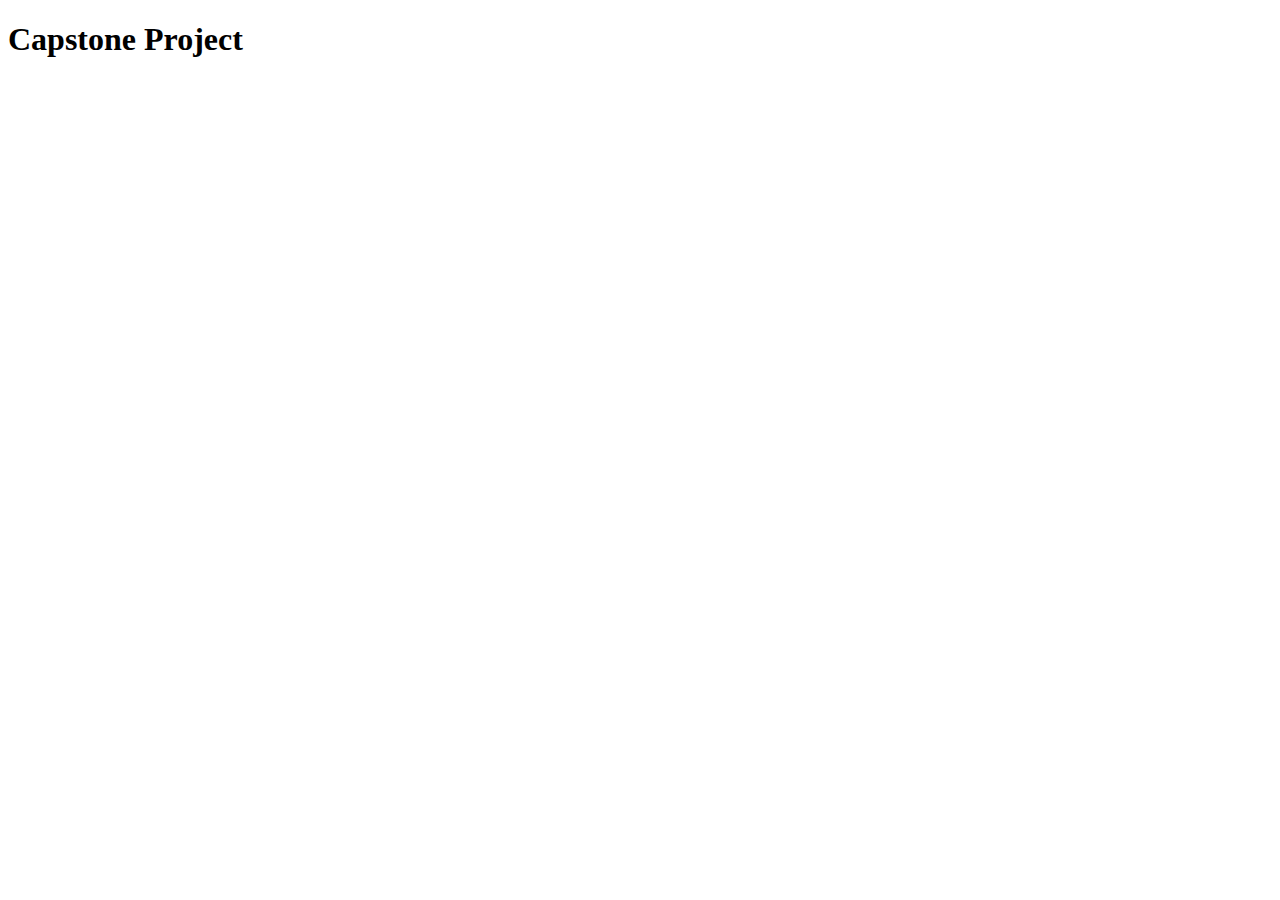
==== index.html @ 3f779b56 "Add files via upload" ====
<!DOCTYPE html>
<html lang="en">
<head>
    <meta charset="UTF-8">
    <meta http-equiv="X-UA-Compatible" content="IE=edge">
    <meta name="viewport" content="width=device-width, initial-scale=1.0">
    <title>Capstone Project</title>
</head>
<body>
    <h1>Capstone Project</h1>
</body>
</html>
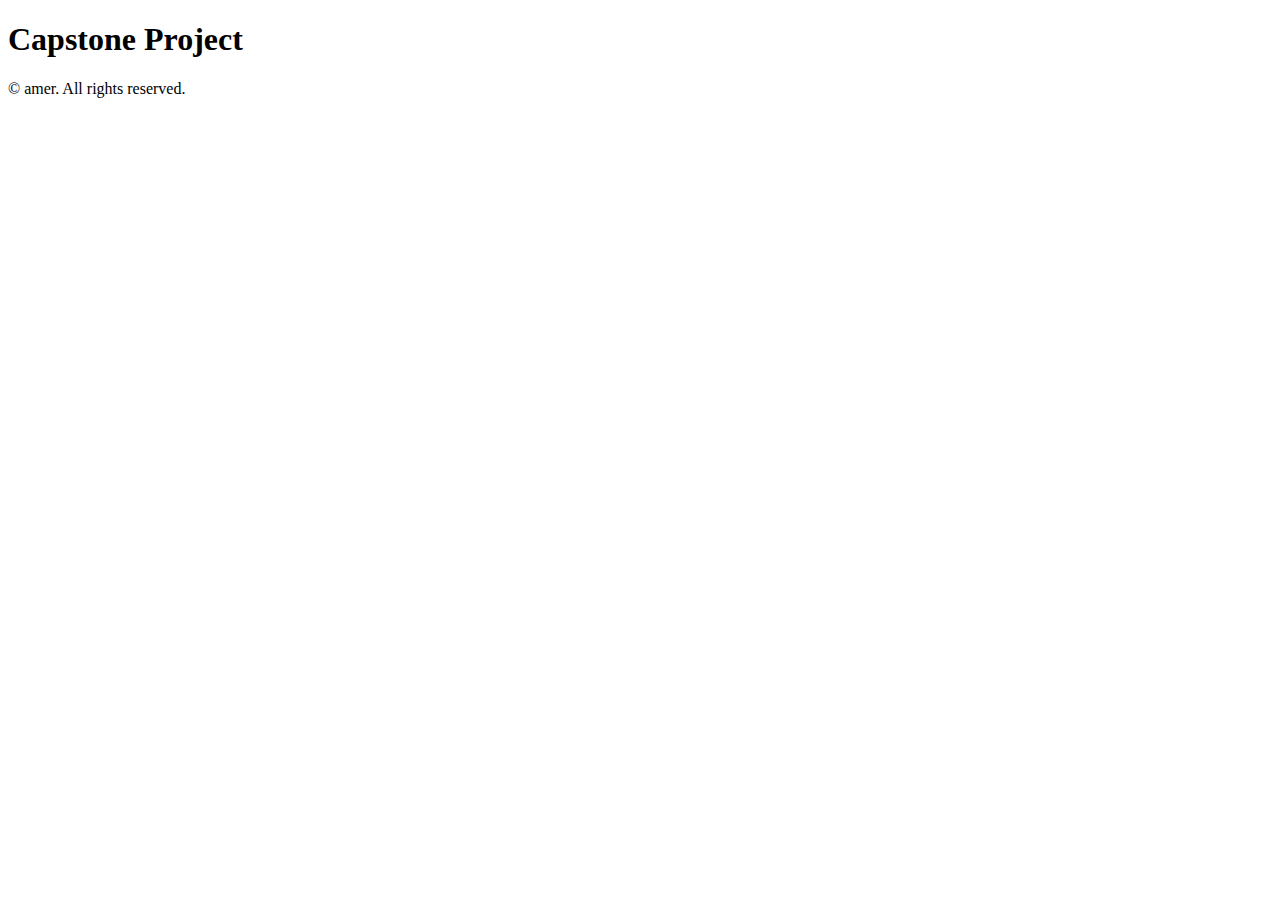
==== commit 5ddded3d: "Update index.html" ====
--- a/index.html
+++ b/index.html
@@ -7,6 +7,15 @@
     <title>Capstone Project</title>
 </head>
 <body>
-    <h1>Capstone Project</h1>
+    <div>
+        <h1>Capstone Project</h1>
+        <div>            
+            <a href="./The Simon/index.html"></a>
+        </div>
+    
+        <footer>
+            <p>© amer. All rights reserved.</p>
+        </footer>
+    </div>
 </body>
-</html>+</html>
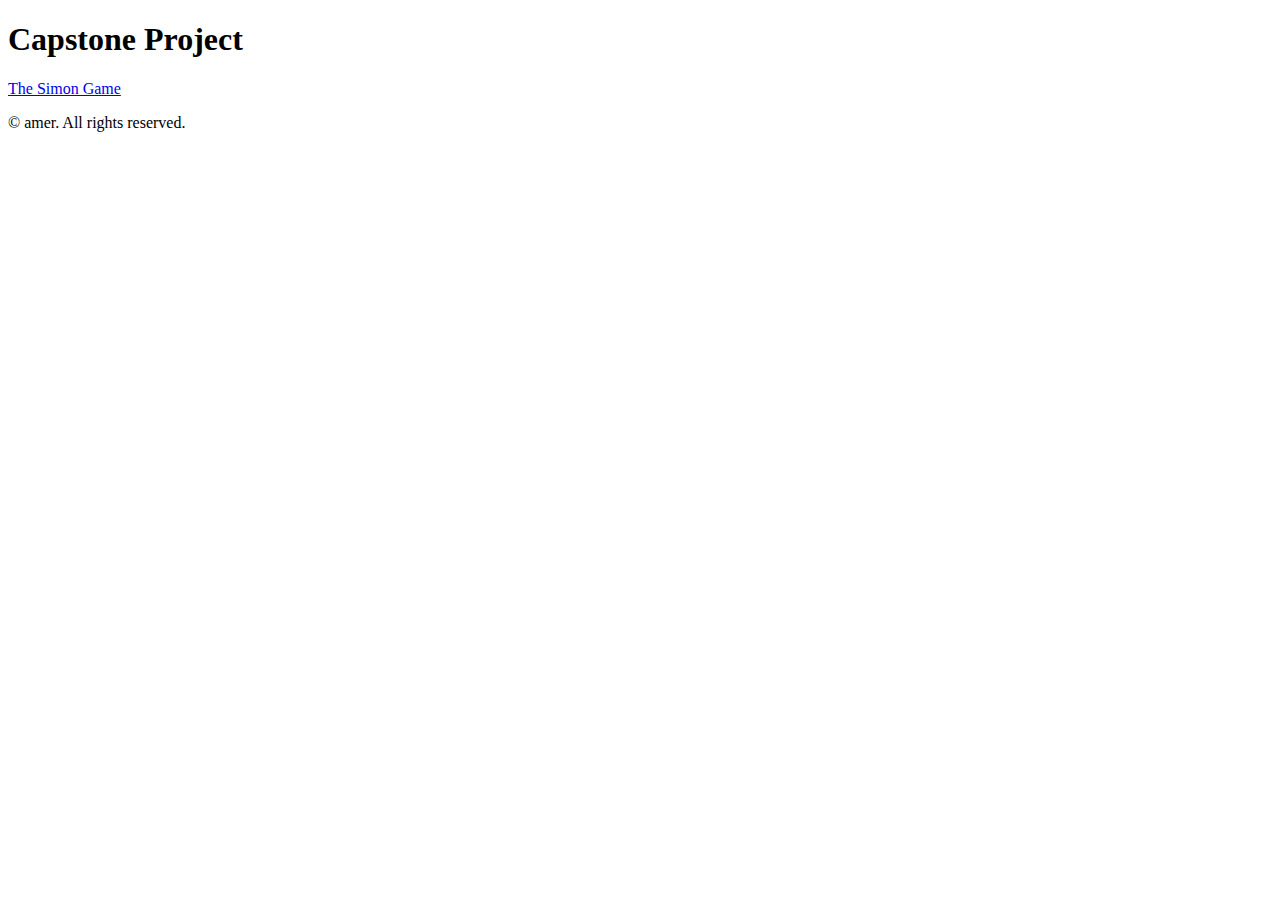
==== commit f29fb54b: "Update index.html" ====
--- a/index.html
+++ b/index.html
@@ -10,7 +10,7 @@
     <div>
         <h1>Capstone Project</h1>
         <div>            
-            <a href="./The Simon/index.html"></a>
+            <a href="./The Simon/index.html">The Simon Game</a>
         </div>
     
         <footer>
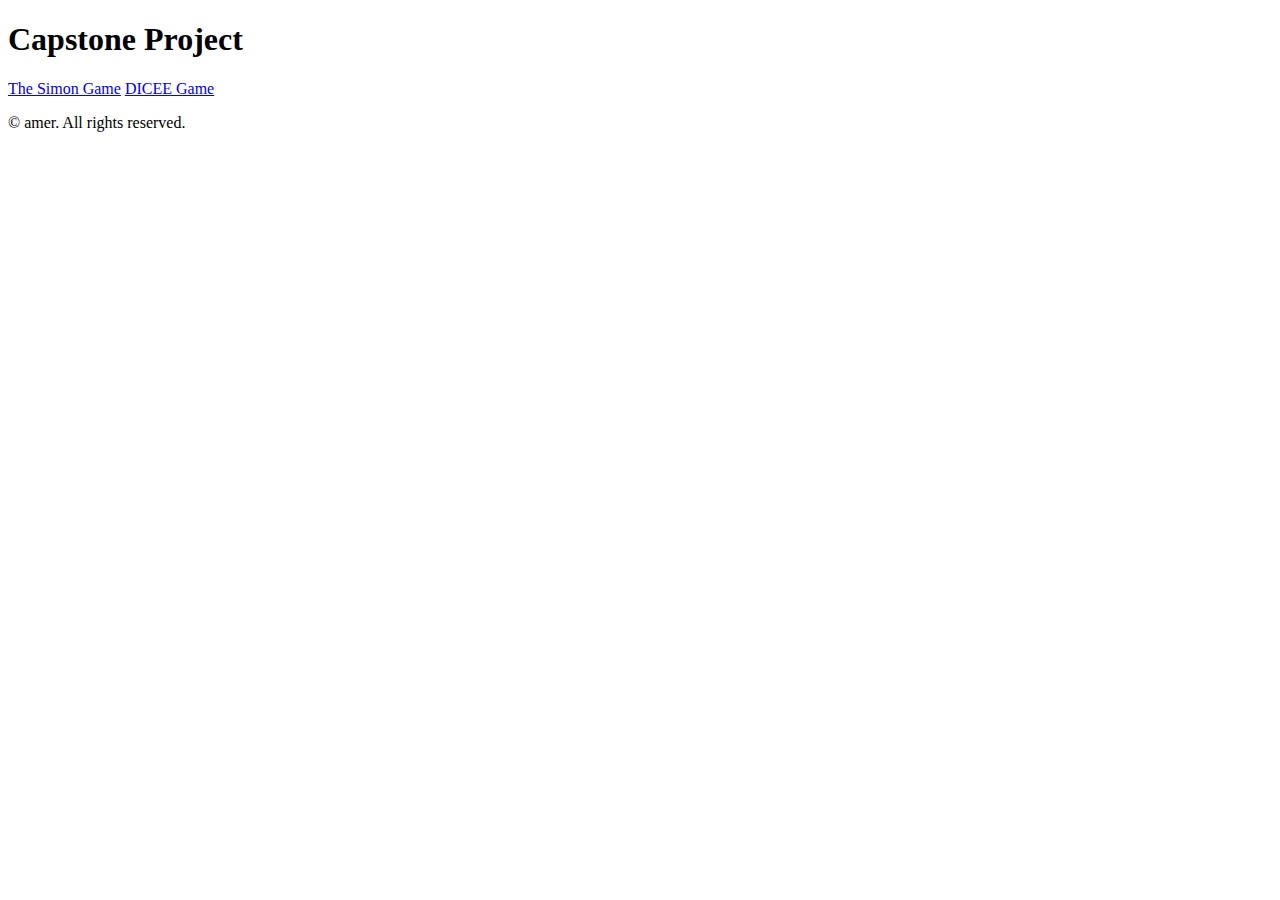
==== commit dafe0b20: "Update index.html - added a DICEE .html" ====
--- a/index.html
+++ b/index.html
@@ -11,6 +11,7 @@
         <h1>Capstone Project</h1>
         <div>            
             <a href="./The Simon/index.html">The Simon Game</a>
+            <a href="./Dicee/index.html"> DICEE Game </a>
         </div>
     
         <footer>
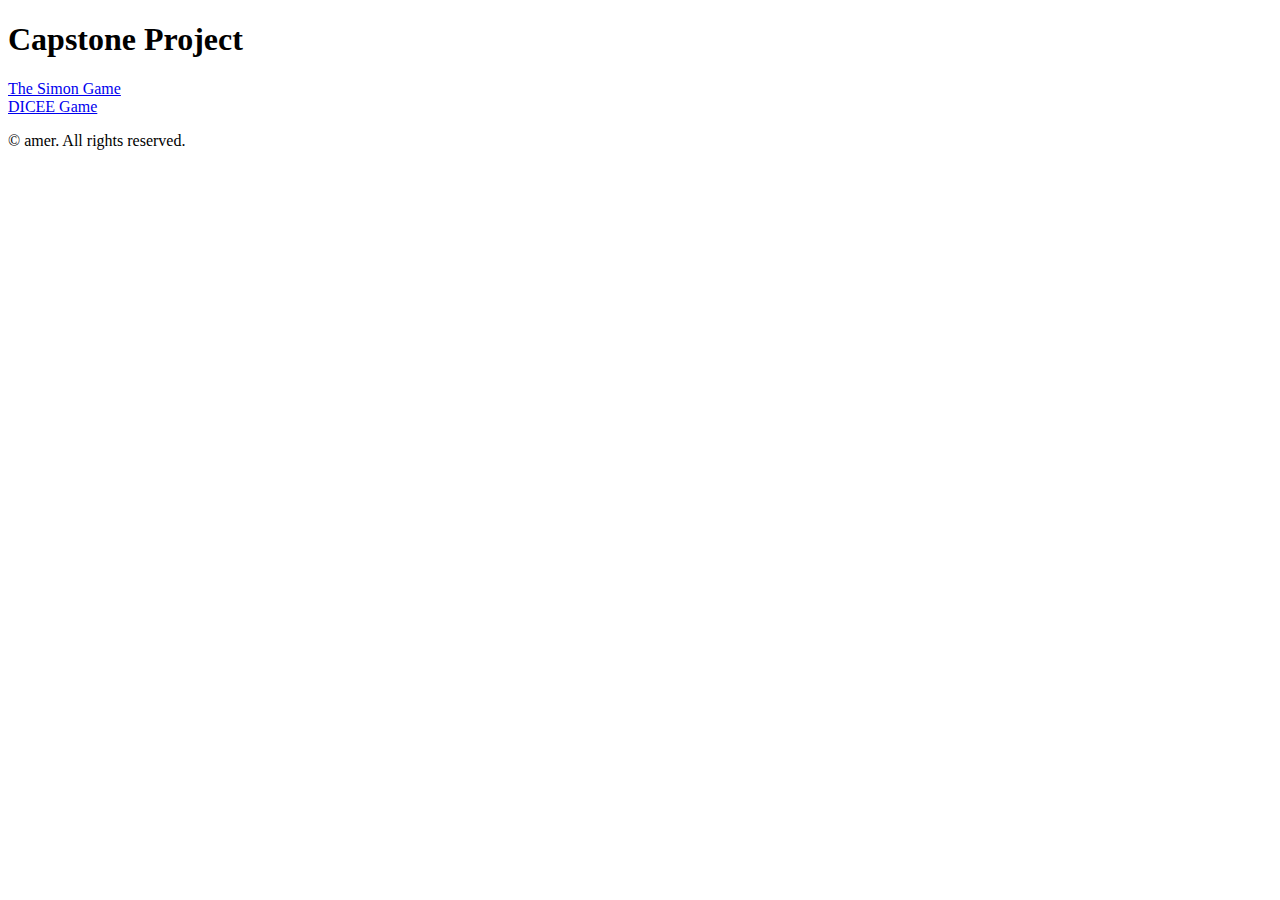
==== commit 4a76139f: "Update index.html" ====
--- a/index.html
+++ b/index.html
@@ -11,6 +11,7 @@
         <h1>Capstone Project</h1>
         <div>            
             <a href="./The Simon/index.html">The Simon Game</a>
+            <br>
             <a href="./Dicee/index.html"> DICEE Game </a>
         </div>
     
